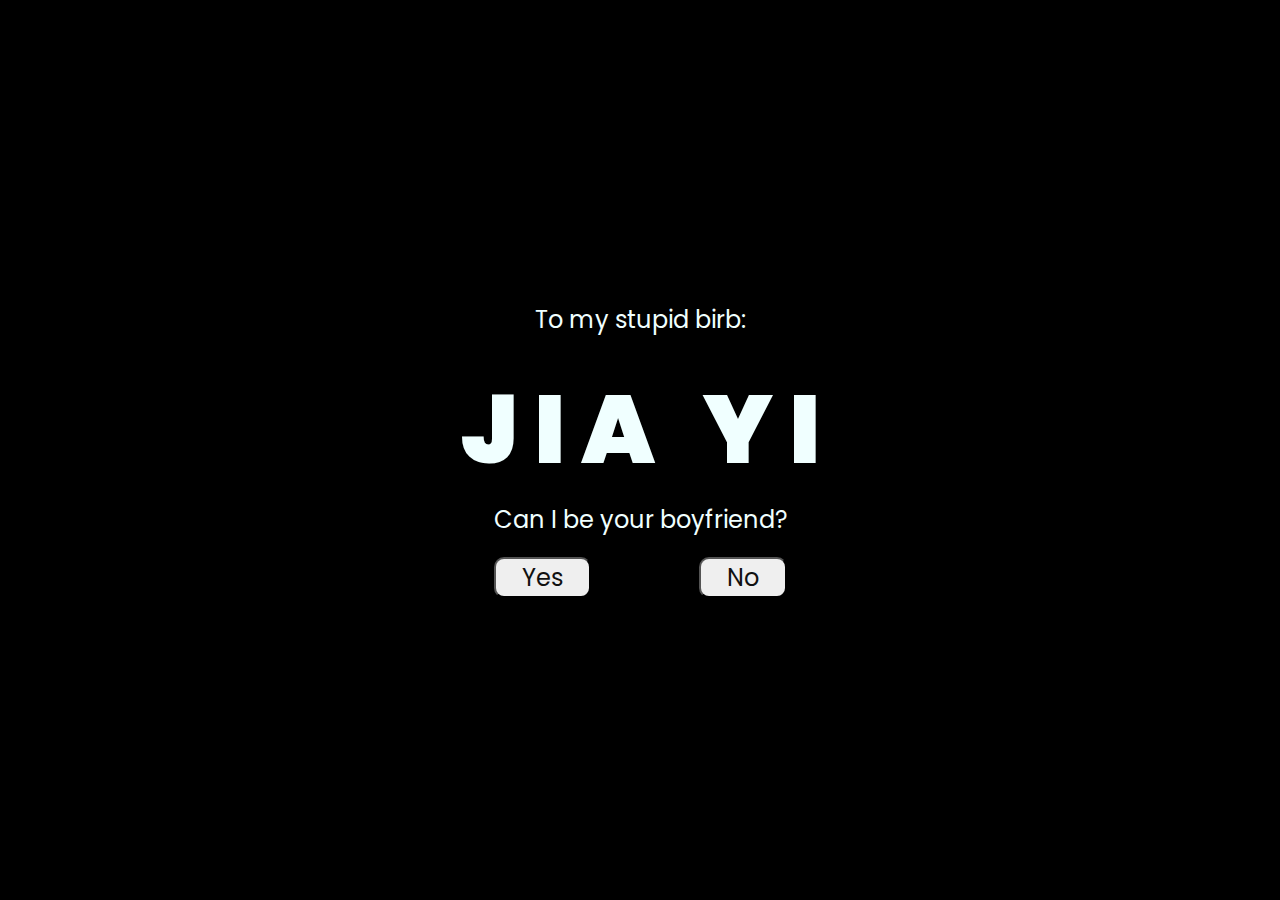
==== flowers/index.html @ a2e35884 "v2" ====
<!DOCTYPE html>
<html lang="en">
<head>
    <meta charset="UTF-8">
    <meta http-equiv="X-UA-Compatible" content="IE=edge">
    <meta name="viewport" content="width=device-width, initial-scale=1.0">
    <link rel="stylesheet" href="css/style.css">
    <link rel="icon" href="img/flowers.png" type="image/x-icon">
    <title>Flowers</title>
</head>
<body>
    <div class="description">
        <span>To my stupid birb: </span>
    </div>
    <div class="greetings">
        <span>J</span>
        <span>I</span>
        <span>A</span>
        <span>&nbsp</span>
        <span>Y</span>
        <span>I</span>
    </div>
    <div style="width: max-content;">
        <div class="description">Can I be your boyfriend?</div>
        <div class="button" style="justify-content:space-between; display:flex;">
            <button id="yesButton">
                <a href="flower.html">Yes</a>
            </button>
            <button id="noButton">
                <a href="death.html">No</a>
            </button>
        </div>
    </div>
    <div id="handEmoji" class="hidden">👋</div>
    <script src="main.js"></script>
</body>
</html>
---- flowers/css/style.css ----
@import url('https://fonts.googleapis.com/css2?family=Poppins:ital,wght@0,500;1,900&display=swap');
*{
    font-family: 'Poppins',cursive;
}
body{
    color: azure;
    width: 100%;
    height: 100vh;
    display: flex;
    overflow: hidden;
    flex-direction: column;
    align-items: center;
    justify-content: center;
    background-color: rgb(0, 0, 0);
    margin: 0;
    cursor: pointer;
}

.hidden {
    display: none;
}

.greetings{
    font-size: 6rem;
    font-weight: 900;
}
.greetings > span{
    animation: glow 2.5s ease-in-out infinite;
}
@keyframes glow{
    0%, 100%{
        color: #fff;
        text-shadow: 0 0 12px #d63939, 0 0 50px #d63939, 0 0 100px #d63939;
    }
    10%, 90%{
        color: #111;
        text-shadow: none;
    }
}
.greetings > span:nth-child(2){
    animation-delay: .2s ;
}
.greetings > span:nth-child(3){
    animation-delay: .4s ;
}
.greetings > span:nth-child(4){
    animation-delay: .6s;
}
.greetings > span:nth-child(5){
    animation-delay: .8s;
}
.greetings > span:nth-child(6){
    animation-delay: 1s;
}

.description{
    font-size: 1.5rem;
    margin-bottom: 20px;
}

.button a{
    text-decoration: none;
    color: #111;
    gap: 400px;
    padding: 10px 20px;
    font-size: 24px;
    cursor: pointer;
    position: relative;
}

#handEmoji {
    position: absolute;
    font-size: 24px;
    transition: all 0.1s ease;
}

#yesButton {
    border-radius: 10px;
}

#noButton {
    border-radius: 10px;
    transition: all 0.1s ease;
}
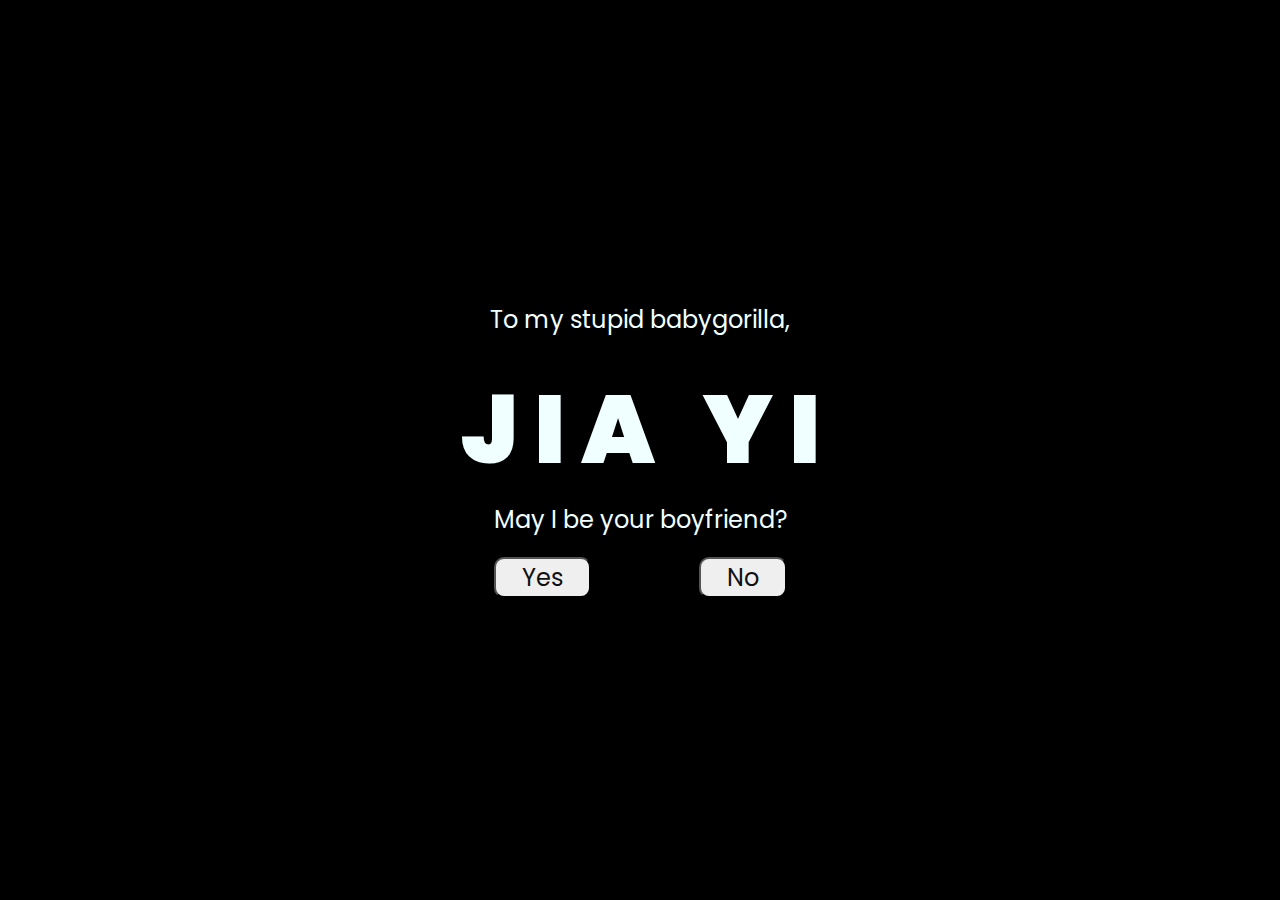
==== commit 180388a4: "changes" ====
--- a/flowers/index.html
+++ b/flowers/index.html
@@ -6,11 +6,11 @@
     <meta name="viewport" content="width=device-width, initial-scale=1.0">
     <link rel="stylesheet" href="css/style.css">
     <link rel="icon" href="img/flowers.png" type="image/x-icon">
-    <title>Flowers</title>
+    <title>🤍</title>
 </head>
 <body>
     <div class="description">
-        <span>To my stupid birb: </span>
+        <span>To my stupid babygorilla, </span>
     </div>
     <div class="greetings">
         <span>J</span>
@@ -21,13 +21,13 @@
         <span>I</span>
     </div>
     <div style="width: max-content;">
-        <div class="description">Can I be your boyfriend?</div>
+        <div class="description">May I be your boyfriend?</div>
         <div class="button" style="justify-content:space-between; display:flex;">
             <button id="yesButton">
                 <a href="flower.html">Yes</a>
             </button>
             <button id="noButton">
-                <a href="death.html">No</a>
+                <a href="hmph.html">No</a>
             </button>
         </div>
     </div>
